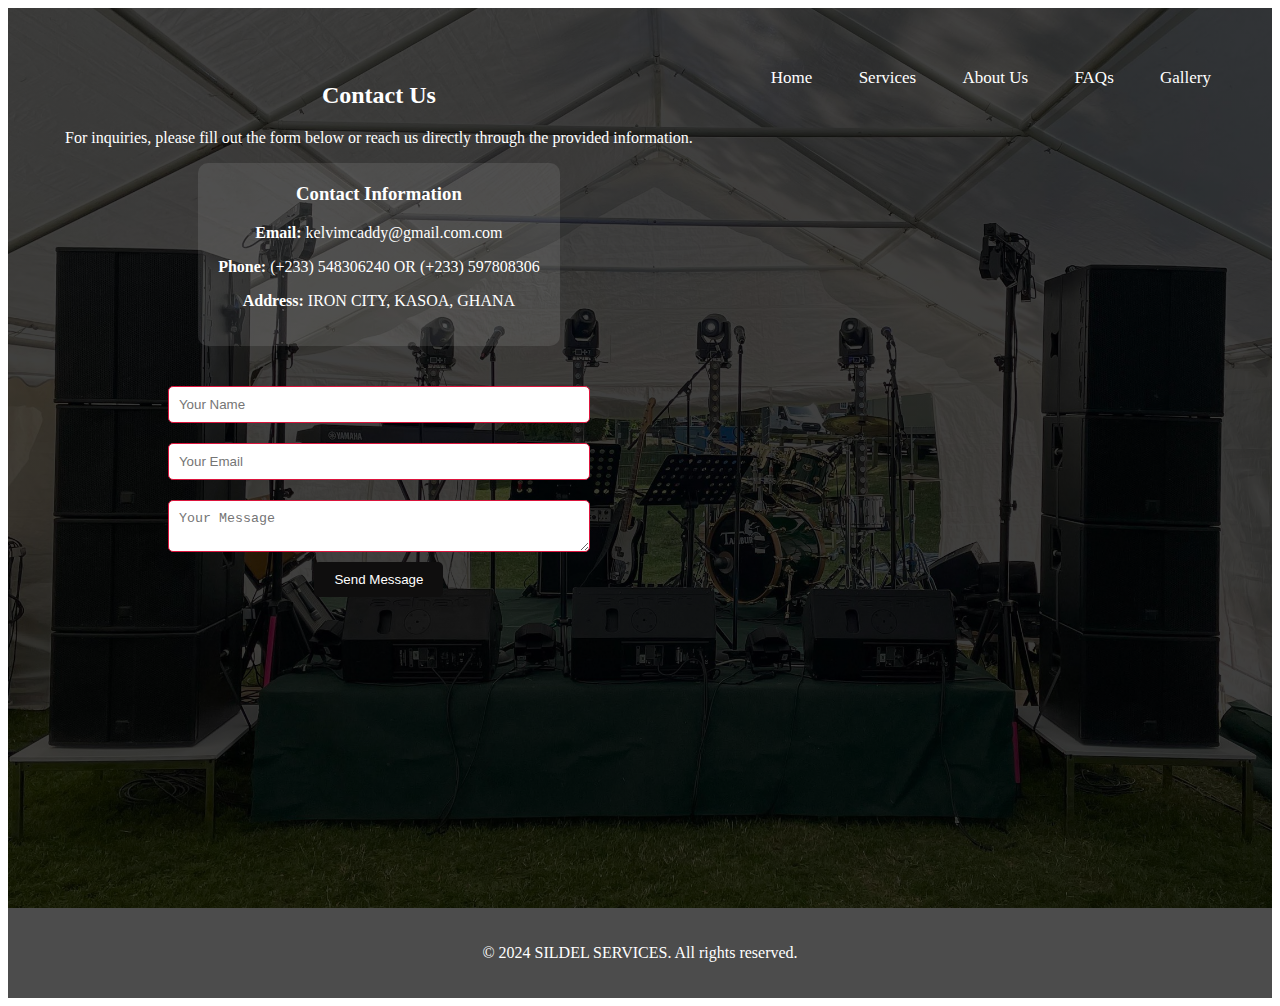
==== contact.html @ 9a06920d "Add files via upload" ====
<!DOCTYPE html>
<html lang="en">
<head>
    <meta charset="UTF-8">
    <meta name="viewport" content="width=device-width, initial-scale=1.0">
    <title>Contact Us - SILDEL SERVICES</title>
    <link rel="stylesheet" href="styles.css">
</head>
<body>

<header>
    <div class="element">
        <br>
 <br>
 <br>
    <nav>
        <a href="index.html">Home</a>
        <a href="services.html">Services</a>
        <a href="about.html">About Us</a>
        <a href="faq.html">FAQs</a>
        <a href="gallery.html">Gallery</a>
    </nav>
    </div>

    <section class="contact">
        <h2>Contact Us</h2>
        <p>For inquiries, please fill out the form below or reach us directly through the provided information.</p>
    
        <div class="contact-info">
            <h3>Contact Information</h3>
            <p><strong>Email:</strong> kelvimcaddy@gmail.com.com</p>
            <p><strong>Phone:</strong> (+233) 548306240 OR (+233) 597808306</p>
            <p><strong>Address:</strong> IRON CITY, KASOA, GHANA</p>
        </div>
    
        <form>
            <input type="text" placeholder="Your Name" required>
            <input type="email" placeholder="Your Email" required>
            <textarea placeholder="Your Message" required></textarea>
            <button type="submit">Send Message</button>
        </form>
    </section>
    

</header>


<footer>
    <p>&copy; 2024 SILDEL SERVICES. All rights reserved.</p>
</footer>

</body>
---- styles.css ----
css
 {
    font-family: Arial, Helvetica, sans-serif;
    margin: 0;
    padding: 0;
    box-sizing: border-box;

}

header{
    width: 100%;
    height: 100vh;
    background-image:linear-gradient(rgba(0,0,0,0.75),rgba(0,0,0,0.75)),url(kel.jpg);
    background-size: cover;
    background-position: center;
    
}




nav {
    float: right;
    list-style-type: none;
    font-size: 17px;
    margin-right: 40px;
    min-height: 400px;
}

nav a{
    display: inline-block;
    text-decoration: none;
    color: #fff;
    padding: 5px 20px;
    border: 1px solid transparent;
    transition: 0.5 ease;
}

nav a:hover{
    background-color: #fff;
    color: rgb(176, 58, 7);

}
.element h1 {

    font-size: 2.5em;
    color: rgb(105, 13, 13);
}




.hero{
    height: 400px;
    display: flex;
    align-items: center;
    justify-content: center;
    text-align: center;
    position: relative;
}




.hero h1 {
    color: transparent;
    font-size: 70px;
    animation: text_reveal 1s ease forwards;
    animation-delay: 1.5s;

    
}
.hero h1 span{
    position: absolute;
    top: 0;
    left: 0;
    height: 100%;
    width: 0;
    background-color: crimson;
    animation: text_reveal_box 1s ease;
    animation-delay: 1s;
}

.hero p {
    font-size: 1.2em;
    margin: 10px 0;
    color: transparent;
    animation: text_reveal 1s ease forwards;
    animation-delay: 1.5s;

}
.hero p span{
    position: absolute;
    top: 0;
    left: 0;
    height: 100%;
    width: 0;
    background-color: crimson;
    animation: text_reveal_box 1s ease;
    animation-delay: 1s;
}


.hero button {
    text-align: center;
    padding: 10px 30px;
    background-color: transparent;
    border: 2px solid crimson;
    color: rgb(219, 29, 29);
    cursor: pointer;
    text-transform: uppercase;
    margin-top: 30px;
    transition: .3s ease background-color;
}

.hero button:hover{
    background-color: #d11717;
    color: rgb(239, 232, 228);

}

@keyframes text_reveal_box{
    50%{
        width: 100%;
        left: 0%;
    }
    100%{
        width: 0;
        left: 100%;
    }

}
@keyframes text_reveal{
    100%{
        color: #fff;
    }
}


.about{
    color: #0e0e0e;
    text-align: center;
}
.about h2{
    font-size: 70px;
    color: rgb(243, 238, 238);
}

.about p{
    text-align: center;
    color: rgb(236, 243, 243);
    font-size: 20px;
}

.services {
    width: 100%;
    height: 100vh;
    background-image:linear-gradient(rgba(0,0,0,0.75),rgba(0,0,0,0.75)),url(mic1.jpg);
    background-size: cover;
    background-position: center;
    
}
.services h2{
    color: rgb(209, 34, 11);
    font-size: 70px;
    text-align: center;
}

.service-item {
    color: rgb(235, 229, 229);
    margin: 20px;
    display: inline-block;
    width: 40%;
    font-family: cursive;
}
.service-items h3{
    color: rgb(235, 229, 229);
    margin: 20px;
    display: inline-block;
    width: 40%;
    font-family: cursive;
}

.testimonials {
    background-color: rgba(255, 255, 255, 0.1);
    color: #0e0e0e;
    text-align: center;
}

.testimonials blockquote {
    font-size: 1.2em;
    font-style: italic;
    margin: 20px 0;
    padding: 10px;
    border-left: 10px solid rgb(4, 5, 5); 
    background-color: grey;
}

.call-to-action {
    color: rgb(233, 226, 226);
    background-color: rgb(82, 74, 76);
}

.call-to-action button {

    
    cursor: pointer;

    padding: 10px 30px;
    background-color: transparent;
    border: 2px solid crimson;
    color: rgb(219, 29, 29);
    text-transform: uppercase;
    margin-top: 30px;
    transition: .3s ease background-color;
}
.call-to-action button:hover{
    background-color: #d11717;
    color: rgb(239, 232, 228);
    }

footer {
    background: rgba(0, 0, 0, 0.7); 
    color: #fff;
    text-align: center;
    padding: 20px 0;
    position: relative;
    bottom: 0;
    width: 100%;
}

@media (max-width: 768px) {
    .service-item {
        width: 100%;
    }
    .hero h1 {
        font-size: 2em;
    }
}


.gallery {
    padding: 40px 20px;
    text-align: center;
}

.gallery h2 {
    margin-bottom: 20px;
}

.gallery-grid {
    display: grid;
    grid-template-columns: repeat(auto-fill, minmax(250px, 1fr)); 
    gap: 10px; 
}

.gallery img {
    width: 100%; 
    border-radius: 8px; 
    box-shadow: 0 2px 5px rgba(0, 0, 0, 0.2); 
    cursor: pointer; 
}


.modal {
    display: none; 
    position: fixed; 
    z-index: 1000; 
    left: 0;
    top: 0;
    width: 100%; 
    height: 100%; 
    overflow: auto; 
    background-color: rgba(0,0,0,0.9); 
}

.modal-content {
    margin: auto;
    display: block;
    width: 80%;
    max-width: 700px; 
}

.close {
    position: absolute;
    top: 15px;
    right: 35px;
    color: #fff;
    font-size: 40px;
    font-weight: bold;
    transition: 0.3s;
}

.close:hover,
.close:focus {
    color: #bc3030;
    text-decoration: none;
    cursor: pointer;
}





.contact {
    
    text-align: center;
    color: #fff;
}

.contact h2 {
    margin-bottom: 20px;
}

.contact-info {
    background: rgba(255, 255, 255, 0.1); 
    padding: 20px;
    border-radius: 10px;
    margin-bottom: 30px;
    display: inline-block; 
}

.contact-info h3 {
    margin-top: 0;
}

form {
    display: flex;
    flex-direction: column;
    align-items: center;
    text-align: center;
}

form input, form textarea {
    width: 100%;
    max-width: 400px; 
    padding: 10px;
    margin: 10px 0;
    border: 1px solid crimson;
    border-radius: 5px;
}

form button {
    padding: 10px 20px;
    background: #0f0e0e;
    border: none;
    color: white;
    cursor: pointer;
    border-radius: 5px;
}

form button:hover {
    background: crimson; 
}


.faq {
    padding: 40px 20px;
    text-align: center;
    font-family: Arial, Helvetica, sans-serif;
}

.faq h2 {
    margin-bottom: 20px;
}

.faq-item {
    background: rgba(255, 255, 255, 0.1); 
    padding: 15px;
    margin: 15px 0;
    border-radius: 10px;
}

.faq-item h3 {
    margin-top: 0;
    color: crimson; 
}

.faq-item p {
    color: rgb(15, 13, 13); 
    text-align: left; 
    margin: 10px 0 0;
}
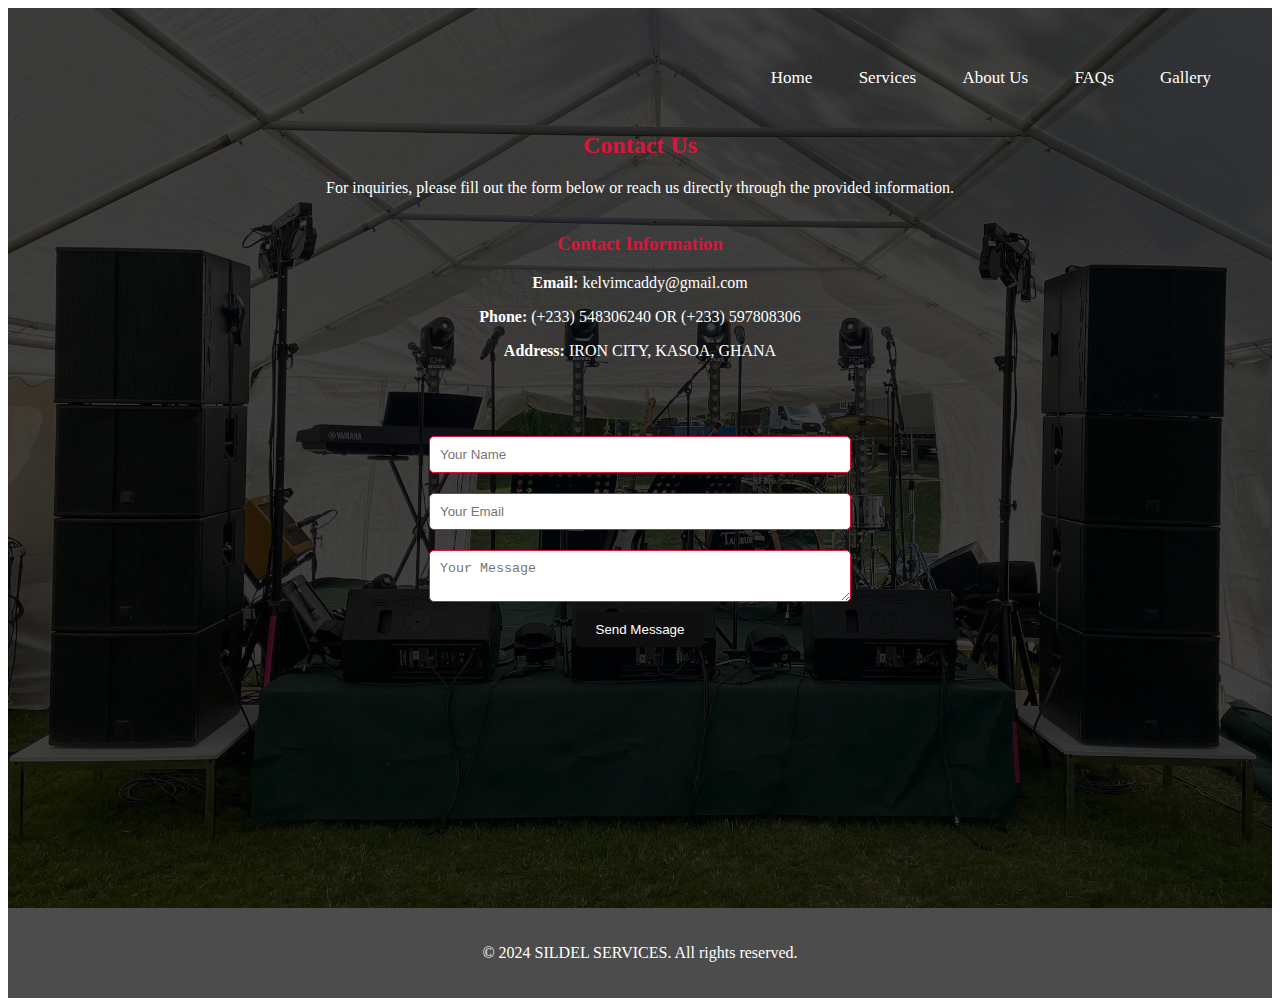
==== commit 9f610354: "Update contact.html" ====
--- a/contact.html
+++ b/contact.html
@@ -29,7 +29,7 @@
     
         <div class="contact-info">
             <h3>Contact Information</h3>
-            <p><strong>Email:</strong> kelvimcaddy@gmail.com.com</p>
+            <p><strong>Email:</strong> kelvimcaddy@gmail.com</p>
             <p><strong>Phone:</strong> (+233) 548306240 OR (+233) 597808306</p>
             <p><strong>Address:</strong> IRON CITY, KASOA, GHANA</p>
         </div>
--- a/styles.css
+++ b/styles.css
@@ -20,11 +20,11 @@
 
 
 nav {
-    float: right;
+    text-align: right;
     list-style-type: none;
     font-size: 17px;
     margin-right: 40px;
-    min-height: 400px;
+    min-height: 50px;
 }
 
 nav a{
@@ -50,14 +50,7 @@
 
 
 
-.hero{
-    height: 400px;
-    display: flex;
-    align-items: center;
-    justify-content: center;
-    text-align: center;
-    position: relative;
-}
+
 
 
 
@@ -67,6 +60,11 @@
     font-size: 70px;
     animation: text_reveal 1s ease forwards;
     animation-delay: 1.5s;
+    height: 100px;
+    display: flex;
+    align-items: center;
+    justify-content: center;
+    position: relative;
 
     
 }
@@ -81,12 +79,20 @@
     animation-delay: 1s;
 }
 
+
+
+
 .hero p {
     font-size: 1.2em;
     margin: 10px 0;
     color: transparent;
     animation: text_reveal 1s ease forwards;
     animation-delay: 1.5s;
+    display: flex;
+    align-items: center;
+    justify-content: center;
+    position: relative;
+    
 
 }
 .hero p span{
@@ -102,7 +108,7 @@
 
 
 .hero button {
-    text-align: center;
+    
     padding: 10px 30px;
     background-color: transparent;
     border: 2px solid crimson;
@@ -111,6 +117,9 @@
     text-transform: uppercase;
     margin-top: 30px;
     transition: .3s ease background-color;
+    text-align: center;
+    align-items: center;
+    justify-content: center;
 }
 
 .hero button:hover{
@@ -310,10 +319,10 @@
 
 .contact h2 {
     margin-bottom: 20px;
+    color: crimson;
 }
 
 .contact-info {
-    background: rgba(255, 255, 255, 0.1); 
     padding: 20px;
     border-radius: 10px;
     margin-bottom: 30px;
@@ -322,6 +331,8 @@
 
 .contact-info h3 {
     margin-top: 0;
+    color: crimson;
+
 }
 
 form {
